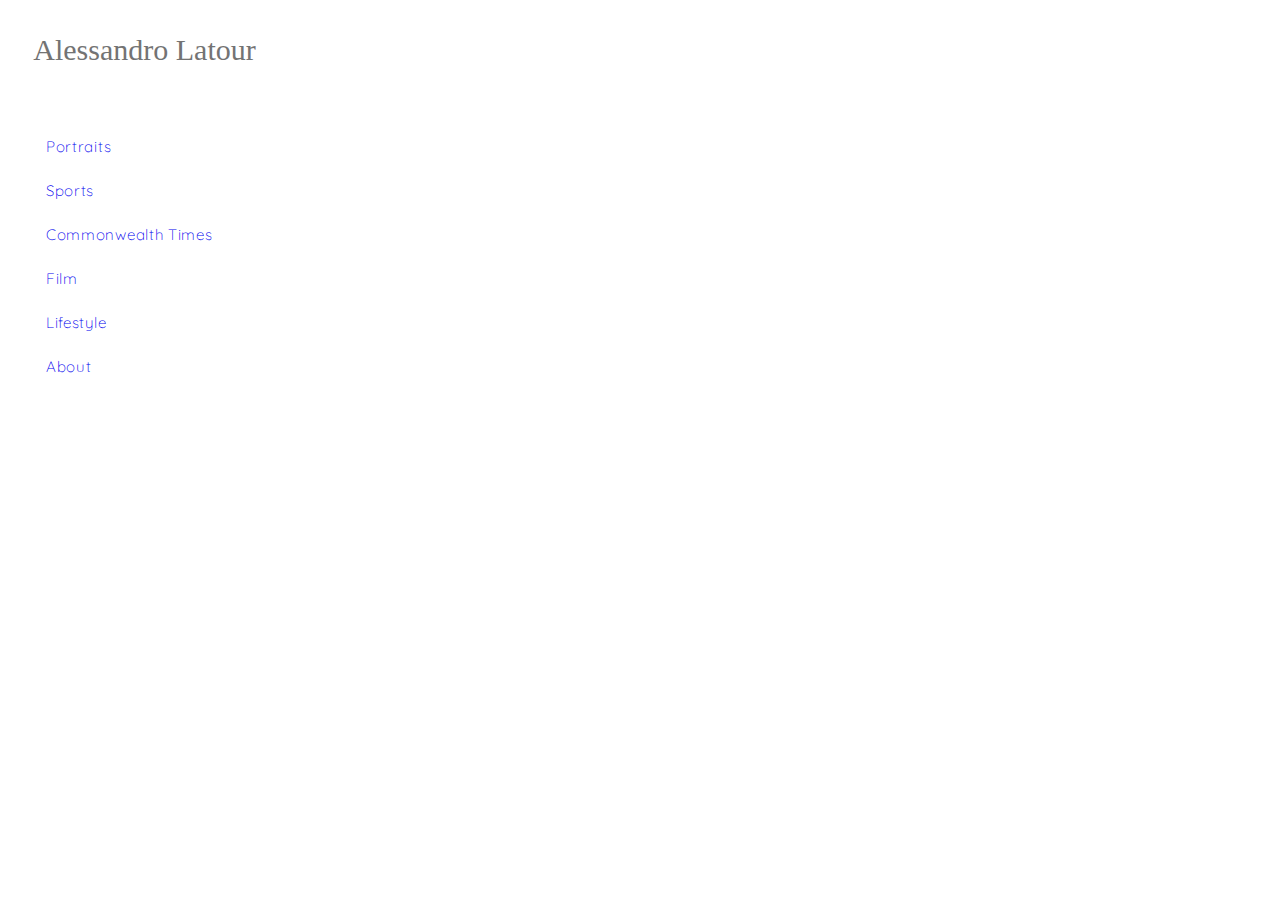
==== index.html @ 24037cff "Add files via upload" ====
<!DOCTYPE html>
<html lang="en">
<head>
    <meta charset="UTF-8">
    <meta http-equiv="X-UA-Compatible" content="IE=edge">
    <meta name="viewport" content="width=device-width, initial-scale=1.0">
    <title>Document</title>
    <link rel="stylesheet" href="/style.css" type="text/css"/>
    <link rel="preconnect" href="https://fonts.gstatic.com">
<link href="https://fonts.googleapis.com/css2?family=Crimson+Text&display=swap" rel="stylesheet">
    <link rel="preconnect" href="https://fonts.gstatic.com">
<link href="https://fonts.googleapis.com/css2?family=Quicksand&display=swap" rel="stylesheet">
</head>
<body>
    <h1 class="name"><a href="/index.html"></a>Alessandro Latour</h1>
        <div class="categories"
            <ul style="list-style-type:none">
                <li><a href="Portraits.html">Portraits</a></li>
                <li><a href="/sports.html">Sports</li>
                <li>Commonwealth Times</li>
                <li>Film</li>
                <li>Lifestyle</li>
                <li>About</li>
            </ul>
</body>
</html>
---- style.css ----
body{
    background-color: white;
}

.name{
    color: rgb(115, 115, 115);
    font-family: 'Times New Roman', Times, serif;
    padding: 5px;
    font-weight: 300;
    font-size: 30px;
    padding-left: 2%;
    padding-top: 1%;
}

.categories{
    font-family: 'Quicksand', sans-serif;
    font-weight: 200;
    letter-spacing: 0.7px;
    color: rgb(0, 0, 0);
    font-size: 15.1px;
    padding: 20px;
    padding-left: 3%;
}

li{
    margin: 25px 0;
}

a{
    text-decoration: none;
}

a:hover{
    color: rgb(0, 128, 96);    
    text-decoration: underline
}
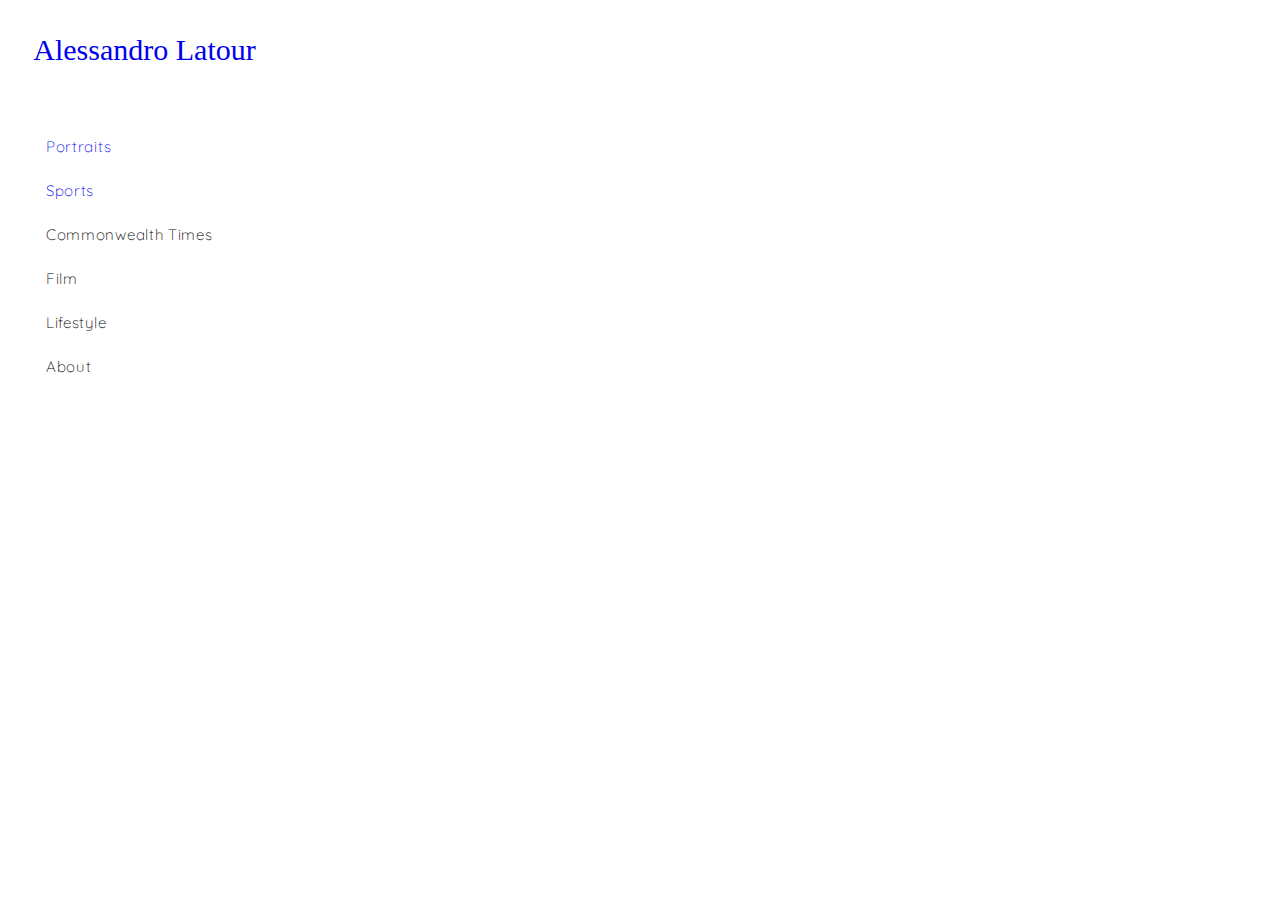
==== commit 68a9b16e: "Update index.html" ====
--- a/index.html
+++ b/index.html
@@ -12,11 +12,11 @@
 <link href="https://fonts.googleapis.com/css2?family=Quicksand&display=swap" rel="stylesheet">
 </head>
 <body>
-    <h1 class="name"><a href="/index.html"></a>Alessandro Latour</h1>
+    <h1 class="name"><a href="/index.html">Alessandro Latour</a></h1>
         <div class="categories"
             <ul style="list-style-type:none">
                 <li><a href="Portraits.html">Portraits</a></li>
-                <li><a href="/sports.html">Sports</li>
+                <li><a href="/sports.html">Sports</a></li>
                 <li>Commonwealth Times</li>
                 <li>Film</li>
                 <li>Lifestyle</li>
